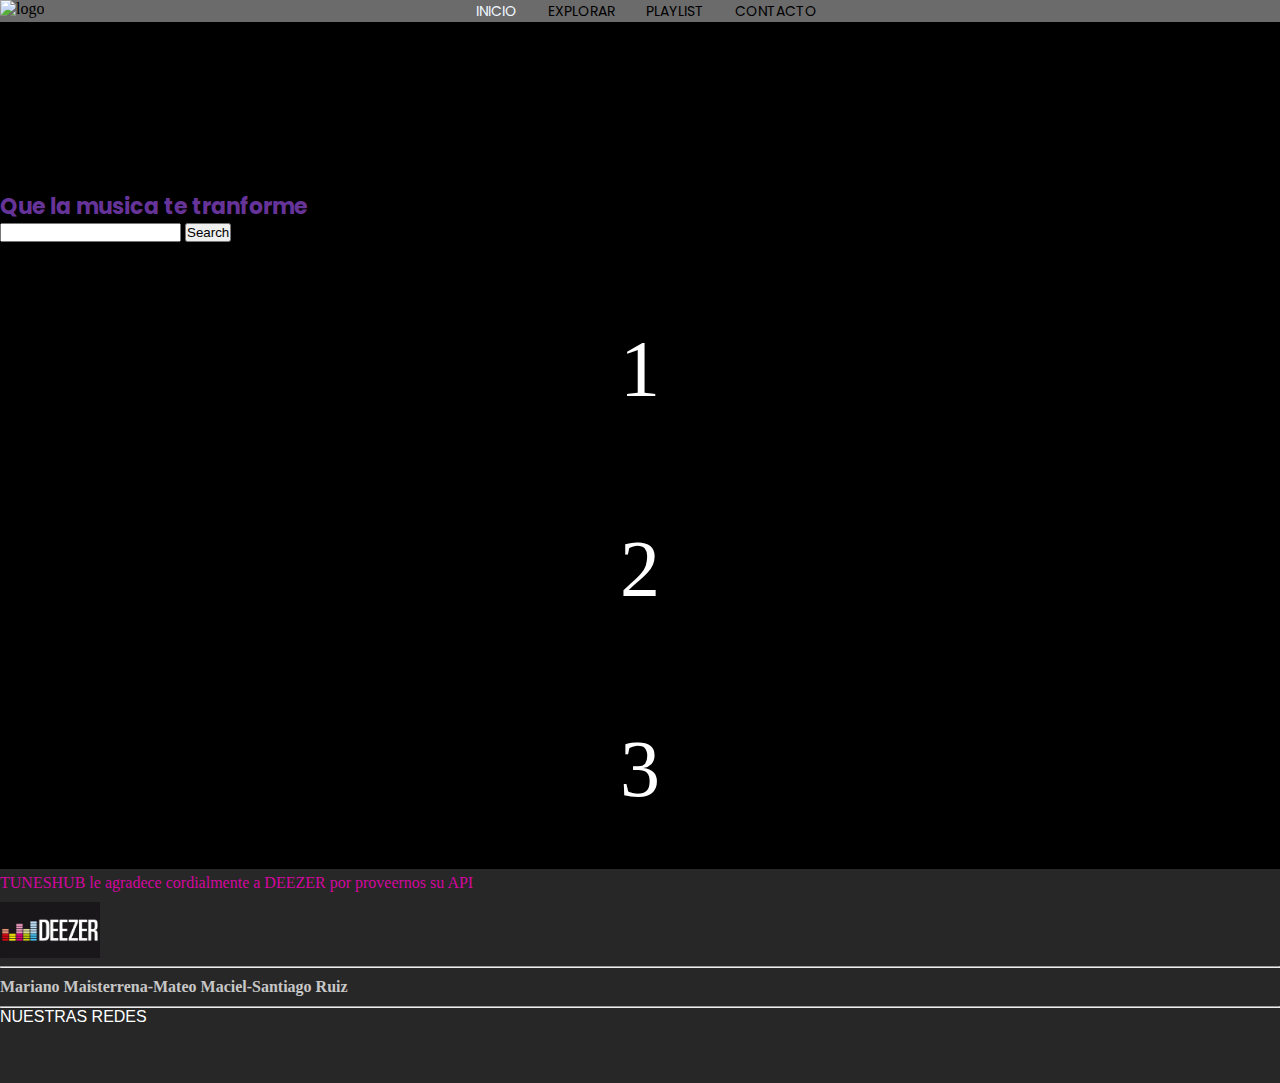
==== INICIO/index.html @ 894bafad "carrousel and stuff" ====
<!DOCTYPE html>

<head>
    <meta charset="UTF-8" />
    <meta name="viewport" content="width=device-width, initial-scale=1.0" />
    <link rel="stylesheet" href="INICIO.css" />
    <link href="https://fonts.googleapis.com/css2?family=Poppins:ital,wght@0,800;1,600&display=swap" rel="stylesheet" />
    <script src="https://kit.fontawesome.com/a0c0bb4f74.js" crossorigin="anonymous"> </script>
    <script src="https://code.jquery.com/jquery-3.5.1.js"> </script>
    <link rel="stylesheet" href="https://unpkg.com/flickity@2/dist/flickity.min.css" />
    <script src="https://unpkg.com/flickity@2/dist/flickity.pkgd.min.js"></script>


    <link href="https://fonts.googleapis.com/css2?family=Poppins:wght@700&display=swap" rel="stylesheet" />
    <title>tuneshub</title>
    <link rel="icon" type="image/png" href="../EXPLORAR/tunestunes.png" />
    <link rel="stylesheet" href="resultado.css">
</head>

<body>
    <nav id="header">
        <div>
            <img id="logo" src="../EXPLORAR/tunestunes.png" alt="logo" />
        </div>

        <ul style="list-style-type: none;">
            <li>
                <a id="opciones" style="color: aliceblue;" href="resultado.html"> INICIO</a>
            </li>
            <li>
                <a id="opciones"  href="../EXPLORAR/EXPLORAR.html">EXPLORAR</a>
            </li>
            <li>
                <a id="opciones" href="">PLAYLIST</a>
            </li>
            <li>
                <a id="opciones" href="../CONTACTO/CONTACTO.html">CONTACTO</a>
            </li>
        </ul>
    </nav>
    <div style="height: 40px;">basio</div>

    <div>

        <div class="video-container">
            <video id="gif" autoplay loop muted>
                <source src="video.mp4" type="video/mp4" />
            </video>
        </div>

        <div class="principal">
            <h1 id="slogan">Que la musica te tranforme</h1>
            <form action="resultado.html" method="GET">
                <input type="text" name="busqueda" id="buscador">
                <input type="submit" value="Search" id="boton-busqueda">
            </form>
        </div>
    </div>

    <!--aca tenemos que poner el carrousell-->

    <h2>disfruta de la musiquita</h2>
    <!-- Flickity HTML init -->
    <div class="gallery js-flickity">
      <div class="gallery-cell"></div>
      <div class="gallery-cell"></div>
      <div class="gallery-cell"></div>
    </div>


    <div id="resultados" style="display: block;"></div>


    <footer class="site-footer">
        <div class="container" style="margin-top: 5px;">
            <p class="text-justify" style="color:rgb(211, 6, 159); margin-bottom: 10px;">TUNESHUB le agradece
                cordialmente a DEEZER por proveernos su API</p>
            <a href="https://www.deezer.com/es/">
                <img src="../deezer.jpg" alt="" style="width:100px">
            </a>

        </div>
        <hr />
        <div class="container" style="padding-top: 10px;">
            <div class="col-md-8 col-sm-6 col-xs-12">
                <p class="copyright-text" style="color:rgb(199, 199, 199); margin-bottom: 10px;"><b>Mariano
                        Maisterrena-Mateo Maciel-Santiago Ruiz</b></p>
            </div>
        </div>
        <hr />

        <div>
            <p
                style="color: white; text-transform: uppercase;font-family: 'Franklin Gothic Medium', 'Arial Narrow', Arial, sans-serif;margin-bottom: 10px;">
                Nuestras redes</p>
            <i class="fab fa-instagram" style="color: rebeccapurple; font-size: 40px; margin-left: 10px;"></i>
            <i class="fab fa-facebook" style="color: rebeccapurple; font-size: 40px;margin-left: 10px;"></i>
            <i class="fab fa-twitter" style="color: rebeccapurple; font-size: 40px;margin-left: 10px;"></i>
            <i class="fab fa-reddit" style="color: rebeccapurple; font-size: 40px;margin-left: 10px;"></i>


        </div>



    </footer>


</body>

</html>
---- INICIO/resultado.css ----
*{margin: 0;
    padding: 0;
    box-sizing: border-box;
    overflow-x: hidden;
    }
    body{background-color: black;}

    #header{
        display: flex;
        justify-content: space-between;
        background-color: rgb(107, 107, 107);
        border-radius: 0%;
        position: fixed;
        z-index: 30;
        width: 100%;
    }

    ul {
            display: flex;
            margin: auto;
            margin-left: 5px;
    }

    #opciones:hover{
        background-color: rebeccapurple;
    }

    #opciones {
        color: hsl(0, 0%, 0%);
        font-size: 13px;
        text-align: center;
        font-family: 'Poppins', sans-serif;
        margin: 0;
        text-decoration: none;
        margin-right: 8px;
    }

    #logo{width: 40px;}
 */


.gallery {
  background: #EEE;
}

.gallery-cell {
  width: 100%;
  height: 200px;
  margin-right: 10px;
  background-image: url("https://concepto.de/wp-content/uploads/2018/09/rock-e1536060138214.jpg");
  counter-increment: gallery-cell;
}

/* cell number */
.gallery-cell:before {
  display: block;
  text-align: center;
  content: counter(gallery-cell);
  line-height: 200px;
  font-size: 80px;
  color: white;
}


/* big buttons, no circle */
.flickity-prev-next-button {
  width: 100px;
  height: 100px;
  background: transparent;
}
/* arrow color */
.flickity-prev-next-button .arrow {
  fill: white;
}
.flickity-prev-next-button.no-svg {
  color: white;
}
.flickity-prev-next-button:hover {
  background: transparent;
}
/* hide disabled button */
.flickity-prev-next-button:disabled {
  display: none;
}

/* position dots in gallery */
.flickity-page-dots {
  bottom: 0px;
}
/* white circles */
.flickity-page-dots .dot {
  width: 12px;
  height: 12px;
  opacity: 1;
  background: transparent;
  border: 2px solid white;
}
/* fill-in selected dot */
.flickity-page-dots .dot.is-selected {
  background: white;
}

    @media (min-width:321px){

        a {
            color: hsl(0, 0%, 0%);
            font-size: 15px;
            text-align: center;
            font-family: 'Poppins', sans-serif;
            margin: 0;
            text-decoration: none;
            padding-right: 11px;
        }

        #opciones {
            color: hsl(0, 0%, 0%);
            font-size: 14px;
            text-align: center;
            font-family: 'Poppins', sans-serif;
            margin: 0;
            text-decoration: none;
            margin-right: 11px;
        }
    }

    @media (min-width:376px){



        a {
            color: hsl(0, 0%, 0%);
            font-size: 15px;
            text-align: center;
            font-family: 'Poppins', sans-serif;
            margin: 0;
            text-decoration: none;
            padding-right: 11px;
        }


    }

    @media (min-width:426px){

        #logo {
            width: 50px;
        }


        a {
            color: hsl(0, 0%, 0%);
            font-size: 20px;
            text-align: center;
            font-family: 'Poppins', sans-serif;
            margin: 0;
            text-decoration: none;
            padding-right: 20px;
        }

        ul {
            display: flex;
            margin: auto;
            margin-left: auto;
        }



    }

    @media (min-width:769px){

        #logo {
            width: 50px;
        }


        a {
            color: hsl(0, 0%, 0%);
            font-size: 20px;
            text-align: center;
            font-family: 'Poppins', sans-serif;
            margin: 0;
            text-decoration: none;
            padding-right: 20px;
        }

        ul {
            display: flex;
            margin: auto;
            margin-left: auto;
        }


    }

    @media (min-width:1025px){}

  /* hasta ak el header*/

   #gif{width: 700px;}

   .video-container {
    position: absolute;
    top: 0;
    left: 0;
    height: 242px;
    width: 320px;
  }

  .principal {
    position: relative;
    z-index: 20;
    margin-top: 150px;
  }


  #slogan {
    font-family: 'Poppins', sans-serif;
    font-size: 22px;
    color: rebeccapurple;
  }

  #resultados{display: none;}



  /* ak empieza el footer*/

   .site-footer{background-color: rgb(39, 39, 39);} */
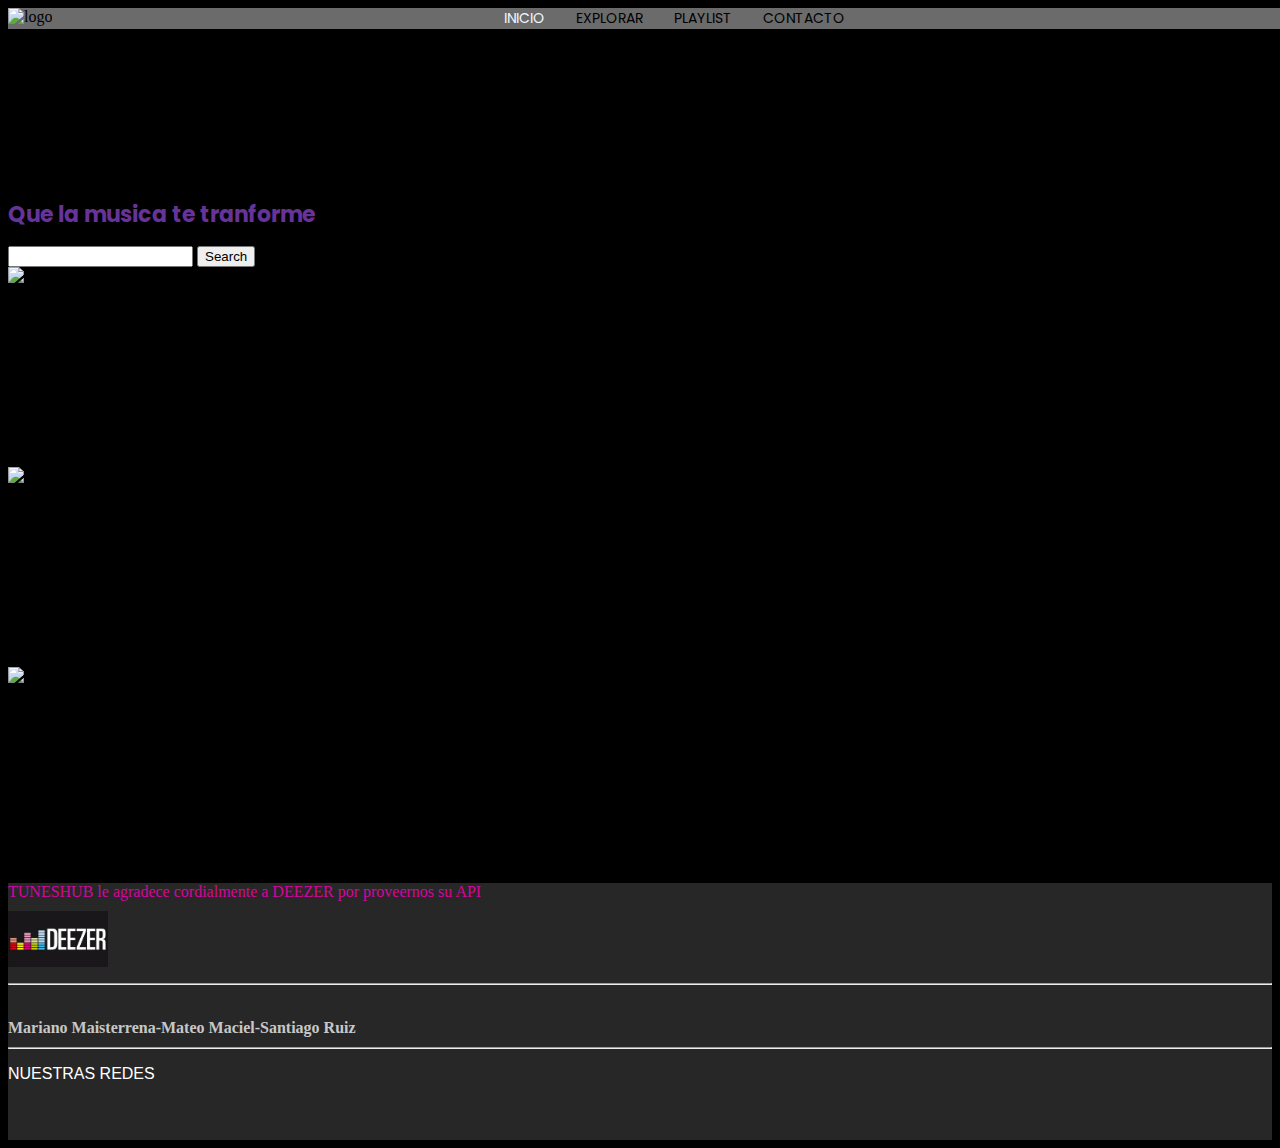
==== commit b5842716: "carrousel mejoras" ====
--- a/INICIO/index.html
+++ b/INICIO/index.html
@@ -59,13 +59,12 @@
 
     <!--aca tenemos que poner el carrousell-->
 
-    <h2>disfruta de la musiquita</h2>
-    <!-- Flickity HTML init -->
-    <div class="gallery js-flickity">
-      <div class="gallery-cell"></div>
-      <div class="gallery-cell"></div>
-      <div class="gallery-cell"></div>
-    </div>
+<div class="gallery js-flickity">
+  <div class="gallery-cell"> <img src="https://www.telesurtv.net/__export/1563050626734/sites/telesur/img/2019/07/13/rockx.jpg_1718483347.jpg" alt="Rock"> </div>
+  <div class="gallery-cell"> <img src="https://www.doctajazz.com/wp-content/uploads/2018/01/aprender-improvisar-jazz-piano-instrumentos.jpg" alt="Jazz"> </div>
+  <div class="gallery-cell"> <img src="https://i2.wp.com/qepd.news/wp-content/uploads/2020/02/ruido-maniana.jpg?w=600&ssl=1" alt="Punk"> </div>
+
+</div>
 
 
     <div id="resultados" style="display: block;"></div>
--- a/INICIO/resultado.css
+++ b/INICIO/resultado.css
@@ -1,4 +1,4 @@
- *{margin: 0;
+  { margin: 0;
     padding: 0;
     box-sizing: border-box;
     overflow-x: hidden;
@@ -39,66 +39,34 @@
  */
 
 
-.gallery {
-  background: #EEE;
+
+ .gallery {
+   background: none;
+ }
+
+ .gallery-cell {
+   width: 100%;
+   height: 200px;
+   margin-right: 10px;
+   background: transparent;
+   counter-increment: gallery-cell;
+ }
+
+ .gallery-cell img {
+
+ display: block;
+     margin: auto;
+
+     height: auto;
+     max-height: 100%;
+
+     width: auto;
+     max-width: 100%;
+
 }
 
-.gallery-cell {
-  width: 100%;
-  height: 200px;
-  margin-right: 10px;
-  background-image: url("https://concepto.de/wp-content/uploads/2018/09/rock-e1536060138214.jpg");
-  counter-increment: gallery-cell;
-}
-
-/* cell number */
-.gallery-cell:before {
-  display: block;
-  text-align: center;
-  content: counter(gallery-cell);
-  line-height: 200px;
-  font-size: 80px;
-  color: white;
-}
-
-
-/* big buttons, no circle */
-.flickity-prev-next-button {
-  width: 100px;
-  height: 100px;
-  background: transparent;
-}
-/* arrow color */
-.flickity-prev-next-button .arrow {
-  fill: white;
-}
-.flickity-prev-next-button.no-svg {
-  color: white;
-}
-.flickity-prev-next-button:hover {
-  background: transparent;
-}
-/* hide disabled button */
-.flickity-prev-next-button:disabled {
-  display: none;
-}
-
-/* position dots in gallery */
-.flickity-page-dots {
-  bottom: 0px;
-}
-/* white circles */
-.flickity-page-dots .dot {
-  width: 12px;
-  height: 12px;
-  opacity: 1;
-  background: transparent;
-  border: 2px solid white;
-}
-/* fill-in selected dot */
-.flickity-page-dots .dot.is-selected {
-  background: white;
-}
+
+
 
     @media (min-width:321px){
 
@@ -193,7 +161,36 @@
 
     }
 
-    @media (min-width:1025px){}
+    @media (min-width:1025px) {
+      #logo {
+          width: 50px;
+      }
+
+
+      a {
+          color: hsl(0, 0%, 0%);
+          font-size: 20px;
+          text-align: center;
+          font-family: 'Poppins', sans-serif;
+          margin: 0;
+          text-decoration: none;
+          padding-right: 20px;
+      }
+
+      ul {
+          display: flex;
+          margin: auto;
+          margin-left: auto;
+      }
+
+        #gif {
+
+            width: 100vh;
+              height: 100%;
+
+              }
+
+          }
 
   /* hasta ak el header*/
 
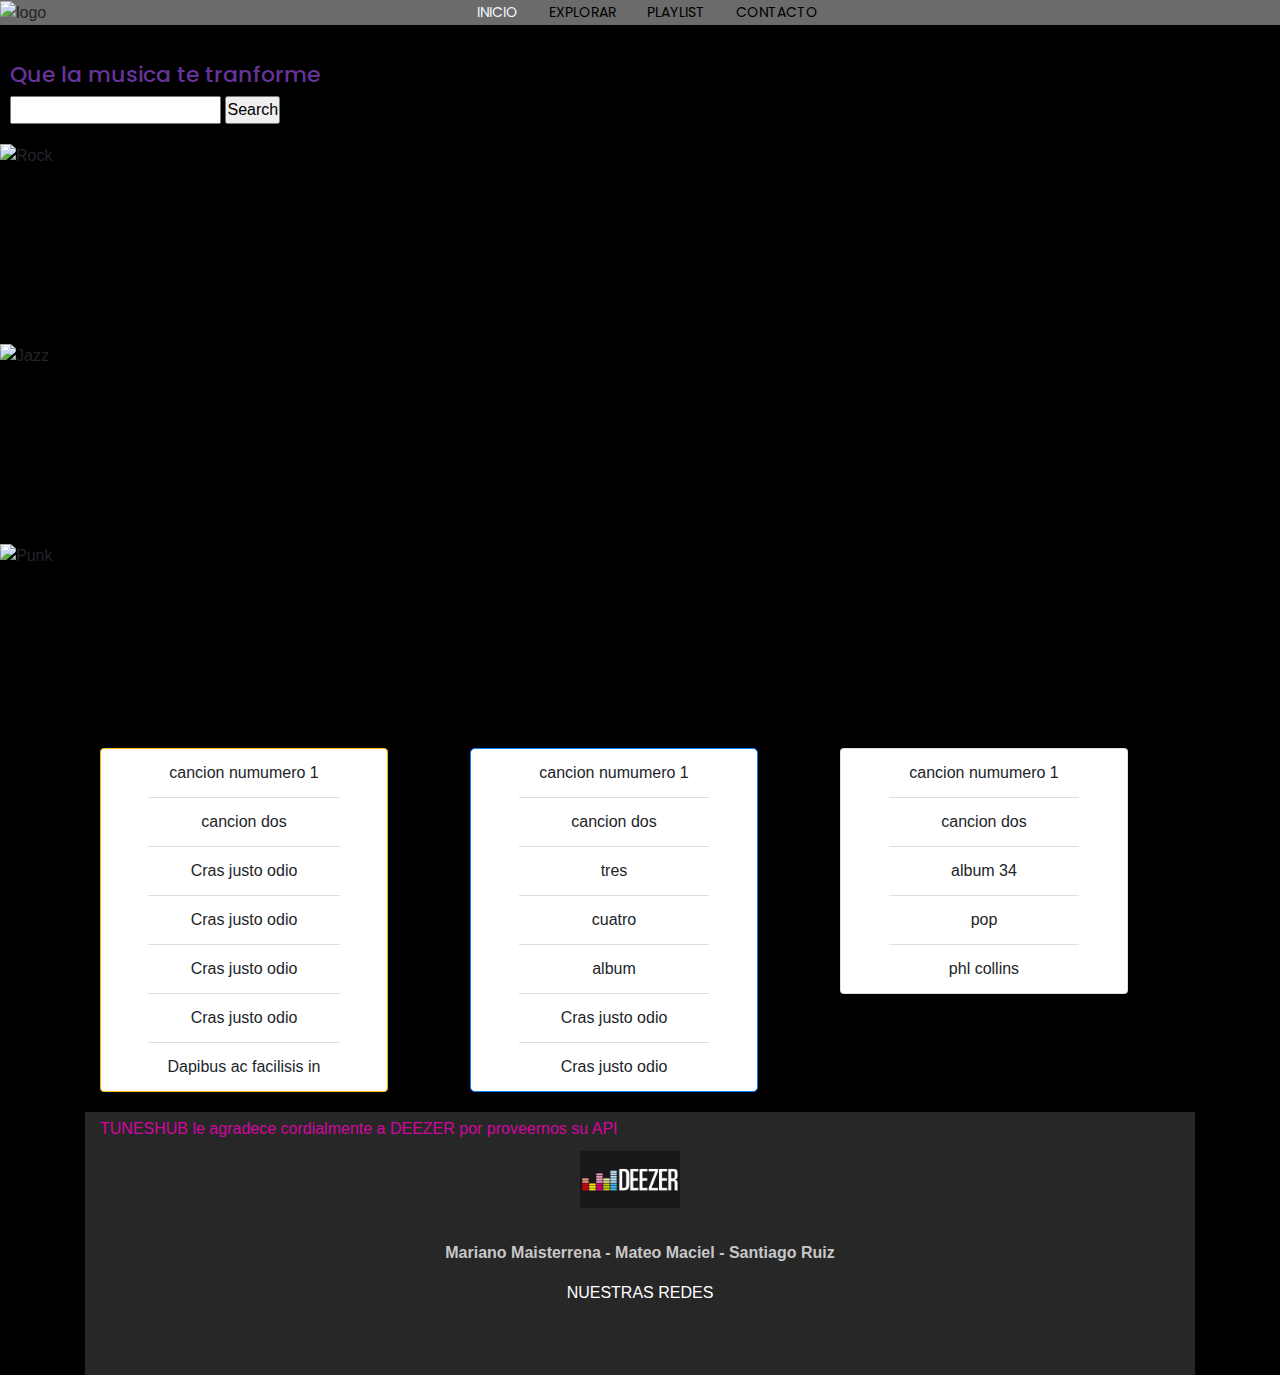
==== commit cc8e67c2: "mejoras mateo" ====
--- a/INICIO/index.html
+++ b/INICIO/index.html
@@ -9,8 +9,12 @@
     <script src="https://code.jquery.com/jquery-3.5.1.js"> </script>
     <link rel="stylesheet" href="https://unpkg.com/flickity@2/dist/flickity.min.css" />
     <script src="https://unpkg.com/flickity@2/dist/flickity.pkgd.min.js"></script>
-
-
+    <!-- Modificado Santi 2020/06/19 18hs-->
+    <link rel="stylesheet" href="https://maxcdn.bootstrapcdn.com/bootstrap/4.5.0/css/bootstrap.min.css">
+    <script src="https://ajax.googleapis.com/ajax/libs/jquery/3.5.1/jquery.min.js"></script>
+    <script src="https://cdnjs.cloudflare.com/ajax/libs/popper.js/1.16.0/umd/popper.min.js"></script>
+    <script src="https://maxcdn.bootstrapcdn.com/bootstrap/4.5.0/js/bootstrap.min.js"></script>
+    <!-- Fin Modificado Santi 2020/06/19 18hs-->
     <link href="https://fonts.googleapis.com/css2?family=Poppins:wght@700&display=swap" rel="stylesheet" />
     <title>tuneshub</title>
     <link rel="icon" type="image/png" href="../EXPLORAR/tunestunes.png" />
@@ -38,6 +42,7 @@
             </li>
         </ul>
     </nav>
+
     <div style="height: 40px;">basio</div>
 
     <div>
@@ -57,16 +62,59 @@
         </div>
     </div>
 
+
     <!--aca tenemos que poner el carrousell-->
 
+<!-- FIN MODIF SANTI-->
 <div class="gallery js-flickity">
   <div class="gallery-cell"> <img src="https://www.telesurtv.net/__export/1563050626734/sites/telesur/img/2019/07/13/rockx.jpg_1718483347.jpg" alt="Rock"> </div>
   <div class="gallery-cell"> <img src="https://www.doctajazz.com/wp-content/uploads/2018/01/aprender-improvisar-jazz-piano-instrumentos.jpg" alt="Jazz"> </div>
   <div class="gallery-cell"> <img src="https://i2.wp.com/qepd.news/wp-content/uploads/2020/02/ruido-maniana.jpg?w=600&ssl=1" alt="Punk"> </div>
 
 </div>
-
-
+<div class="container text-center">
+  <!-- Modificado Santi 2020/06/19 18hs-->
+  <div class="container mt-4 text-center">
+    <div class="row">
+        <div class="col-md-4">
+            <div class="card border border-warning" id="lista1" style="width: 18rem;">
+            <ul class="list-group list-group-flush">
+              <li class="list-group-item">cancion numumero 1</li>
+              <li class="list-group-item">cancion dos </li>
+              <li class="list-group-item">Cras justo odio</li>
+              <li class="list-group-item">Cras justo odio</li>
+              <li class="list-group-item">Cras justo odio</li>
+              <li class="list-group-item">Cras justo odio</li>
+              <li class="list-group-item">Dapibus ac facilisis in</li>
+            </ul>
+            </div>
+        </div>
+        <div class="col-md-4">
+            <div class="card border border-primary rounded-lg" id="lista2" style="width: 18rem;">
+            <ul class="list-group list-group-flush">
+              <li class="list-group-item">cancion numumero 1</li>
+              <li class="list-group-item">cancion dos</li>
+              <li class="list-group-item">tres</li>
+              <li class="list-group-item">cuatro</li>
+              <li class="list-group-item">album</li>
+              <li class="list-group-item">Cras justo odio</li>
+              <li class="list-group-item">Cras justo odio</li>
+            </ul>
+            </div>
+        </div>
+        <div class="col-md-4">
+            <div class="card" style="width: 18rem;">
+            <ul class="list-group list-group-flush">
+              <li class="list-group-item">cancion numumero 1</li>
+              <li class="list-group-item">cancion dos </li>
+              <li class="list-group-item">album 34</li>
+              <li class="list-group-item">pop</li>
+              <li class="list-group-item">phl collins</li>
+            </ul>
+            </div>
+        </div>
+    </div>
+  </div>
     <div id="resultados" style="display: block;"></div>
 
 
@@ -79,15 +127,23 @@
             </a>
 
         </div>
-        <hr />
-        <div class="container" style="padding-top: 10px;">
+        <hr>
+        <!--
+        <div class="container text-center mt-2 style="padding-top: 10px;">
             <div class="col-md-8 col-sm-6 col-xs-12">
                 <p class="copyright-text" style="color:rgb(199, 199, 199); margin-bottom: 10px;"><b>Mariano
                         Maisterrena-Mateo Maciel-Santiago Ruiz</b></p>
             </div>
         </div>
-        <hr />
+        -->
 
+        <div class="container text-center mt-2 ">
+
+            <p class="copyright-text" style="color:rgb(199, 199, 199);">
+                <b>Mariano Maisterrena - Mateo Maciel - Santiago Ruiz</b></p>
+
+        </div>
+        </hr>
         <div>
             <p
                 style="color: white; text-transform: uppercase;font-family: 'Franklin Gothic Medium', 'Arial Narrow', Arial, sans-serif;margin-bottom: 10px;">
--- a/INICIO/resultado.css
+++ b/INICIO/resultado.css
@@ -1,4 +1,4 @@
-  { margin: 0;
+ * { margin: 0;
     padding: 0;
     box-sizing: border-box;
     overflow-x: hidden;
@@ -36,7 +36,7 @@
     }
 
     #logo{width: 40px;}
- */
+
 
 
 
@@ -62,8 +62,50 @@
 
      width: auto;
      max-width: 100%;
-
-}
+     margin-top: 20px;
+
+}
+
+#track{height: 92px;}
+
+#resultados {
+    margin-top: 20px;
+    display: none;
+}
+
+#track {
+    height: 92px;
+    width: -webkit-fill-available;
+}
+
+.video-container {
+    position: absolute;
+    top: 0;
+    left: 0;
+    height: 242px;
+    width: max-content
+}
+
+#gif{width: 700px;}
+
+
+
+.principal {
+  position: relative;
+  z-index: 20;
+  margin-top: 150px;
+}
+
+
+#slogan {
+  font-family: 'Poppins', sans-serif;
+  font-size: 22px;
+  color: rebeccapurple;
+}
+
+#resultados{display: none;}
+
+
 
 
 
@@ -89,6 +131,7 @@
             text-decoration: none;
             margin-right: 11px;
         }
+
     }
 
     @media (min-width:376px){
@@ -156,6 +199,22 @@
             display: flex;
             margin: auto;
             margin-left: auto;
+        }
+
+        .video-container {
+            position: absolute;
+            top: 0;
+            left: 0;
+            height: 313px;
+            width: 807px;
+            display: none;
+        }
+
+        .principal {
+            position: relative;
+            z-index: 20;
+            margin-top: 22px;
+            margin-left: 10px;
         }
 
 
@@ -189,38 +248,12 @@
               height: 100%;
 
               }
-
           }
 
   /* hasta ak el header*/
 
-   #gif{width: 700px;}
-
-   .video-container {
-    position: absolute;
-    top: 0;
-    left: 0;
-    height: 242px;
-    width: 320px;
-  }
-
-  .principal {
-    position: relative;
-    z-index: 20;
-    margin-top: 150px;
-  }
-
-
-  #slogan {
-    font-family: 'Poppins', sans-serif;
-    font-size: 22px;
-    color: rebeccapurple;
-  }
-
-  #resultados{display: none;}
-
 
 
   /* ak empieza el footer*/
 
-   .site-footer{background-color: rgb(39, 39, 39);} */
+  .site-footer{background-color: rgb(39, 39, 39);} */
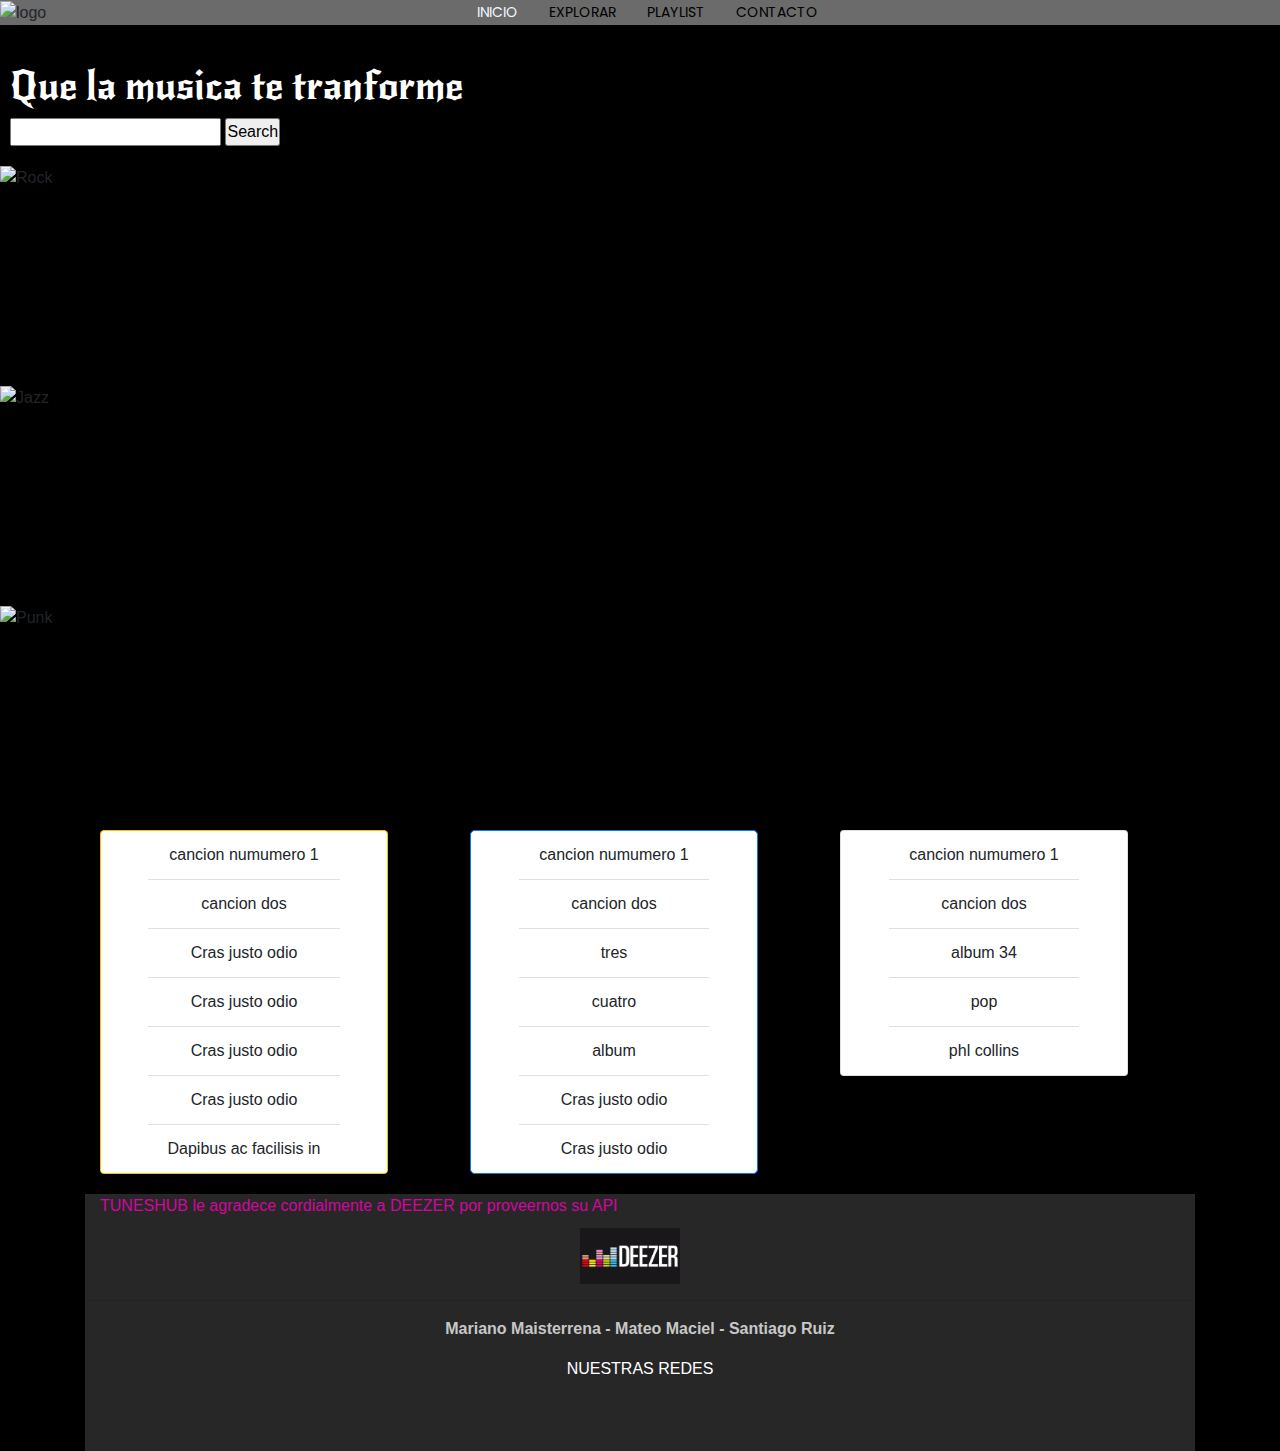
==== commit 4913fe7f: "fix 1/2" ====
--- a/INICIO/index.html
+++ b/INICIO/index.html
@@ -10,6 +10,7 @@
     <link rel="stylesheet" href="https://unpkg.com/flickity@2/dist/flickity.min.css" />
     <script src="https://unpkg.com/flickity@2/dist/flickity.pkgd.min.js"></script>
     <!-- Modificado Santi 2020/06/19 18hs-->
+      <link href="https://fonts.googleapis.com/css2?family=New+Rocker&display=swap" rel="stylesheet">
     <link rel="stylesheet" href="https://maxcdn.bootstrapcdn.com/bootstrap/4.5.0/css/bootstrap.min.css">
     <script src="https://ajax.googleapis.com/ajax/libs/jquery/3.5.1/jquery.min.js"></script>
     <script src="https://cdnjs.cloudflare.com/ajax/libs/popper.js/1.16.0/umd/popper.min.js"></script>
@@ -47,10 +48,10 @@
 
     <div>
 
-        <div class="video-container">
-            <video id="gif" autoplay loop muted>
-                <source src="video.mp4" type="video/mp4" />
-            </video>
+        <div class="image-container">
+
+            <img src="https://concepto.de/wp-content/uploads/2018/09/rock-e1536060138214.jpg" alt="rockimage">
+
         </div>
 
         <div class="principal">
--- a/INICIO/resultado.css
+++ b/INICIO/resultado.css
@@ -1,8 +1,9 @@
  * { margin: 0;
     padding: 0;
     box-sizing: border-box;
-    overflow-x: hidden;
-    }
+    /* overflow-x: hidden; */
+    }
+
     body{background-color: black;}
 
     #header{
@@ -78,12 +79,29 @@
     width: -webkit-fill-available;
 }
 
-.video-container {
+.image-container {
     position: absolute;
     top: 0;
     left: 0;
-    height: 242px;
-    width: max-content
+    width: 100%;
+    height: 400px;
+    background-repeat: no-repeat;
+    background-size: contain;
+    -webkit-filter: blur(5px);
+    filter: blur(5px);
+}
+
+
+.image-container img {
+    position: absolute;
+    top: 0;
+    left: 0;
+    width: 100%;
+    height: 400px;
+    background-repeat: no-repeat;
+    background-size: contain;
+    -webkit-filter: blur(5px);
+    filter: blur(5px);
 }
 
 #gif{width: 700px;}
@@ -98,17 +116,12 @@
 
 
 #slogan {
-  font-family: 'Poppins', sans-serif;
-  font-size: 22px;
-  color: rebeccapurple;
+  color: white;
+font-family: 'New Rocker', cursive;
+size: 34px;
 }
 
 #resultados{display: none;}
-
-
-
-
-
 
     @media (min-width:321px){
 
@@ -201,14 +214,7 @@
             margin-left: auto;
         }
 
-        .video-container {
-            position: absolute;
-            top: 0;
-            left: 0;
-            height: 313px;
-            width: 807px;
-            display: none;
-        }
+
 
         .principal {
             position: relative;
@@ -242,12 +248,7 @@
           margin-left: auto;
       }
 
-        #gif {
-
-            width: 100vh;
-              height: 100%;
-
-              }
+
           }
 
   /* hasta ak el header*/
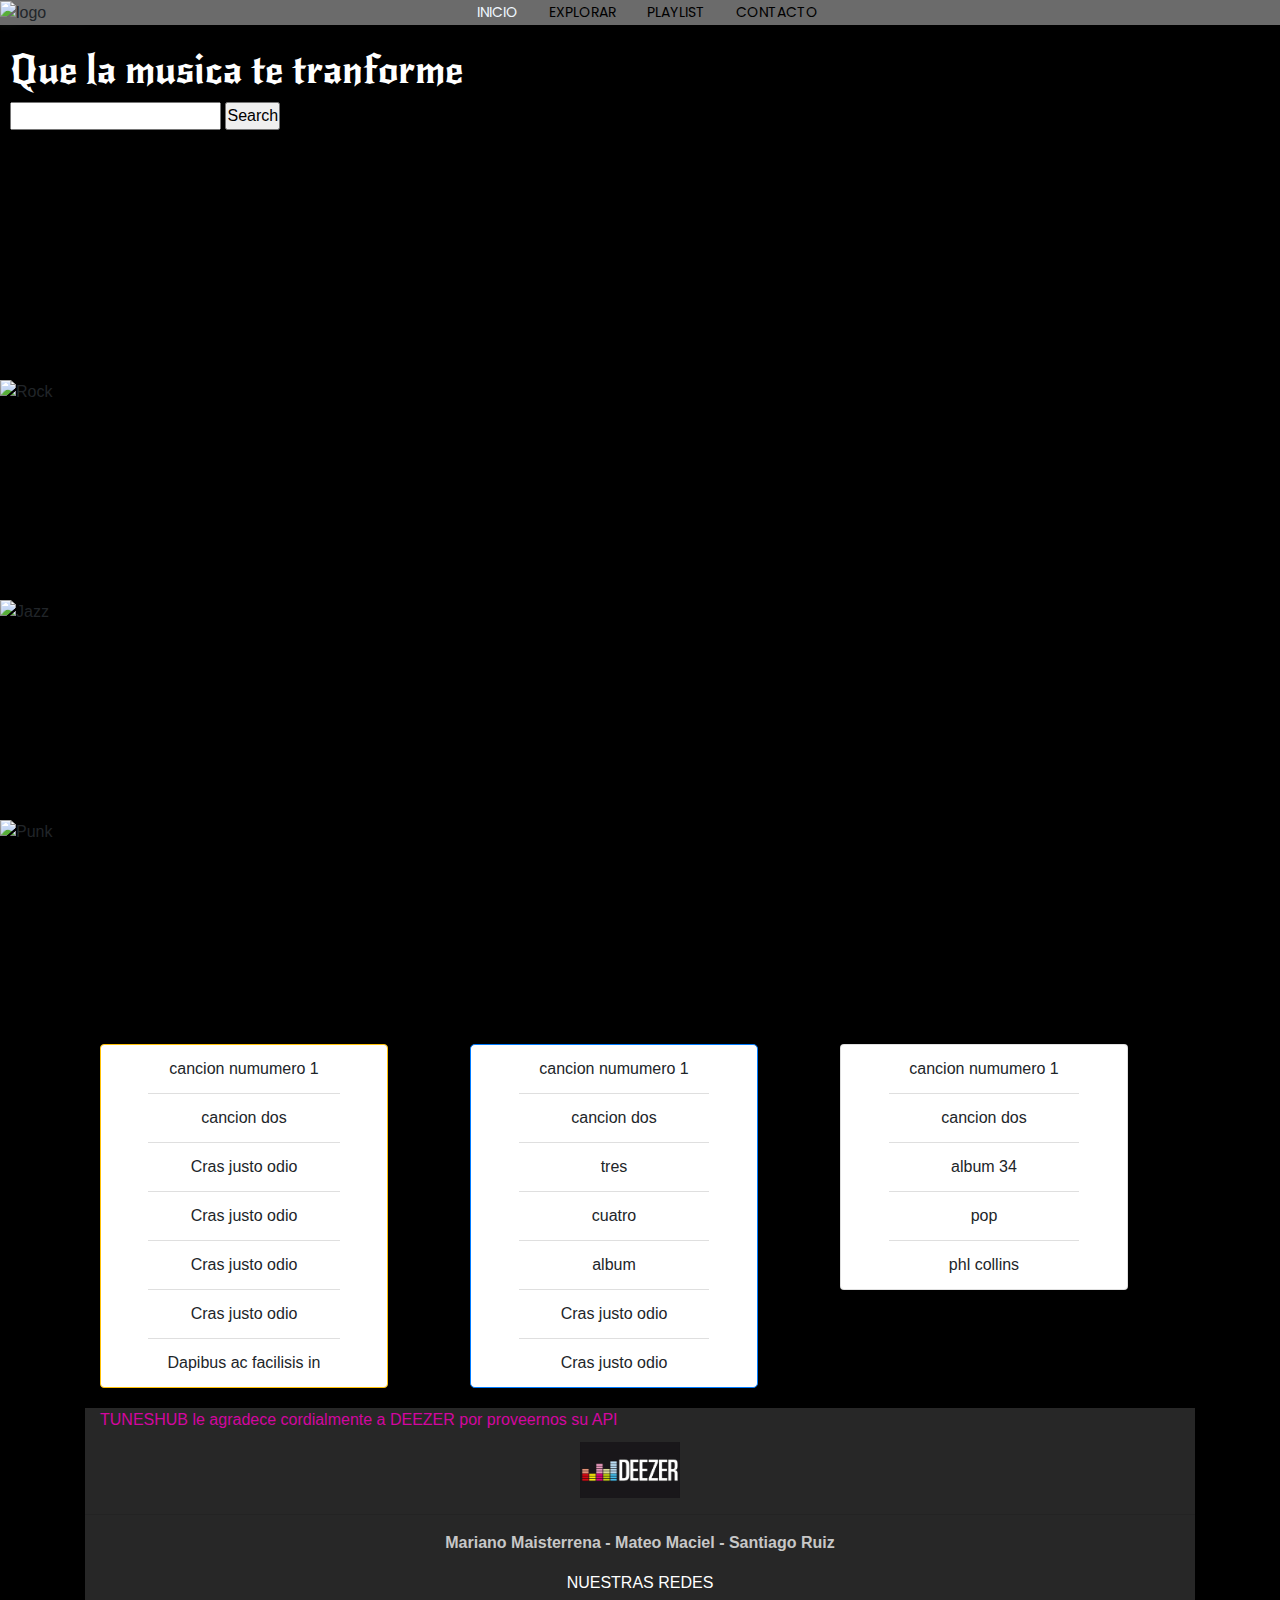
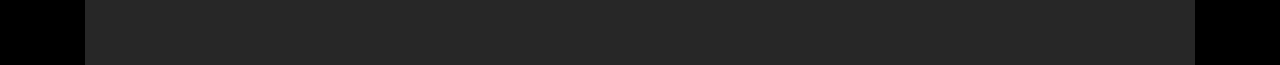
==== commit 945b4b2f: "fixes 2/2" ====
--- a/INICIO/index.html
+++ b/INICIO/index.html
@@ -44,7 +44,7 @@
         </ul>
     </nav>
 
-    <div style="height: 40px;">basio</div>
+    < div style="height: 40px;">basio</div>
 
     <div>
 
@@ -61,18 +61,23 @@
                 <input type="submit" value="Search" id="boton-busqueda">
             </form>
         </div>
+
     </div>
+<div class="carritop">
 
+    <div class="gallery js-flickity">
+      <div class="gallery-cell"> <img src="https://www.telesurtv.net/__export/1563050626734/sites/telesur/img/2019/07/13/rockx.jpg_1718483347.jpg" alt="Rock"> </div>
+      <div class="gallery-cell"> <img src="https://www.doctajazz.com/wp-content/uploads/2018/01/aprender-improvisar-jazz-piano-instrumentos.jpg" alt="Jazz"> </div>
+      <div class="gallery-cell"> <img src="https://i2.wp.com/qepd.news/wp-content/uploads/2020/02/ruido-maniana.jpg?w=600&ssl=1" alt="Punk"> </div>
+
+    </div>
+  </div>
 
     <!--aca tenemos que poner el carrousell-->
 
 <!-- FIN MODIF SANTI-->
-<div class="gallery js-flickity">
-  <div class="gallery-cell"> <img src="https://www.telesurtv.net/__export/1563050626734/sites/telesur/img/2019/07/13/rockx.jpg_1718483347.jpg" alt="Rock"> </div>
-  <div class="gallery-cell"> <img src="https://www.doctajazz.com/wp-content/uploads/2018/01/aprender-improvisar-jazz-piano-instrumentos.jpg" alt="Jazz"> </div>
-  <div class="gallery-cell"> <img src="https://i2.wp.com/qepd.news/wp-content/uploads/2020/02/ruido-maniana.jpg?w=600&ssl=1" alt="Punk"> </div>
 
-</div>
+
 <div class="container text-center">
   <!-- Modificado Santi 2020/06/19 18hs-->
   <div class="container mt-4 text-center">
--- a/INICIO/resultado.css
+++ b/INICIO/resultado.css
@@ -114,6 +114,16 @@
   margin-top: 150px;
 }
 
+.carritop {
+
+  -webkit-tap-highlight-color: transparent;
+      -webkit-user-select: none;
+
+      user-select: none;
+      margin-top: 250px;
+}
+
+
 
 #slogan {
   color: white;
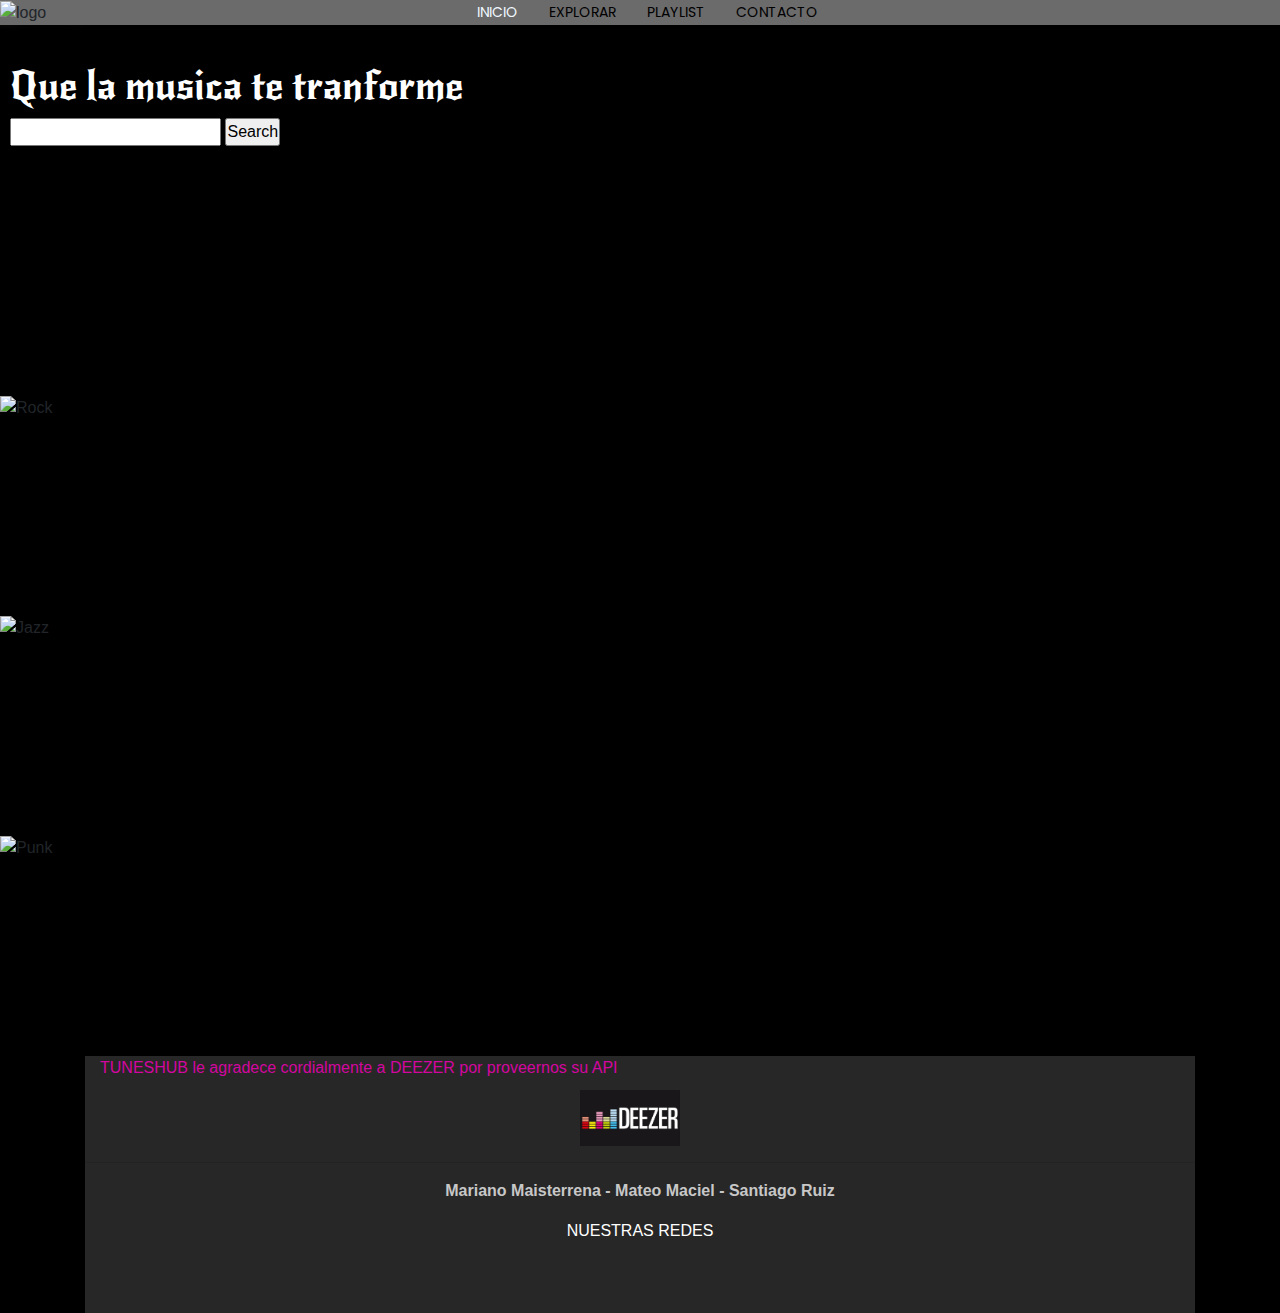
==== commit 1a85693e: "falta terminar la playlist y el spinner" ====
--- a/INICIO/index.html
+++ b/INICIO/index.html
@@ -9,13 +9,13 @@
     <script src="https://code.jquery.com/jquery-3.5.1.js"> </script>
     <link rel="stylesheet" href="https://unpkg.com/flickity@2/dist/flickity.min.css" />
     <script src="https://unpkg.com/flickity@2/dist/flickity.pkgd.min.js"></script>
-    <!-- Modificado Santi 2020/06/19 18hs-->
+
       <link href="https://fonts.googleapis.com/css2?family=New+Rocker&display=swap" rel="stylesheet">
     <link rel="stylesheet" href="https://maxcdn.bootstrapcdn.com/bootstrap/4.5.0/css/bootstrap.min.css">
     <script src="https://ajax.googleapis.com/ajax/libs/jquery/3.5.1/jquery.min.js"></script>
     <script src="https://cdnjs.cloudflare.com/ajax/libs/popper.js/1.16.0/umd/popper.min.js"></script>
     <script src="https://maxcdn.bootstrapcdn.com/bootstrap/4.5.0/js/bootstrap.min.js"></script>
-    <!-- Fin Modificado Santi 2020/06/19 18hs-->
+  
     <link href="https://fonts.googleapis.com/css2?family=Poppins:wght@700&display=swap" rel="stylesheet" />
     <title>tuneshub</title>
     <link rel="icon" type="image/png" href="../EXPLORAR/tunestunes.png" />
@@ -30,13 +30,13 @@
 
         <ul style="list-style-type: none;">
             <li>
-                <a id="opciones" style="color: aliceblue;" href="resultado.html"> INICIO</a>
+                <a id="opciones" style="color: aliceblue;" href="index.html"> INICIO</a>
             </li>
             <li>
                 <a id="opciones"  href="../EXPLORAR/EXPLORAR.html">EXPLORAR</a>
             </li>
             <li>
-                <a id="opciones" href="">PLAYLIST</a>
+                <a id="opciones" href="../PLAYLIST/PLAYLIST.html">PLAYLIST</a>
             </li>
             <li>
                 <a id="opciones" href="../CONTACTO/CONTACTO.html">CONTACTO</a>
@@ -44,7 +44,7 @@
         </ul>
     </nav>
 
-    < div style="height: 40px;">basio</div>
+    <div style="height: 40px;">basio</div>
 
     <div>
 
@@ -73,54 +73,12 @@
     </div>
   </div>
 
-    <!--aca tenemos que poner el carrousell-->
 
-<!-- FIN MODIF SANTI-->
 
 
 <div class="container text-center">
-  <!-- Modificado Santi 2020/06/19 18hs-->
-  <div class="container mt-4 text-center">
-    <div class="row">
-        <div class="col-md-4">
-            <div class="card border border-warning" id="lista1" style="width: 18rem;">
-            <ul class="list-group list-group-flush">
-              <li class="list-group-item">cancion numumero 1</li>
-              <li class="list-group-item">cancion dos </li>
-              <li class="list-group-item">Cras justo odio</li>
-              <li class="list-group-item">Cras justo odio</li>
-              <li class="list-group-item">Cras justo odio</li>
-              <li class="list-group-item">Cras justo odio</li>
-              <li class="list-group-item">Dapibus ac facilisis in</li>
-            </ul>
-            </div>
-        </div>
-        <div class="col-md-4">
-            <div class="card border border-primary rounded-lg" id="lista2" style="width: 18rem;">
-            <ul class="list-group list-group-flush">
-              <li class="list-group-item">cancion numumero 1</li>
-              <li class="list-group-item">cancion dos</li>
-              <li class="list-group-item">tres</li>
-              <li class="list-group-item">cuatro</li>
-              <li class="list-group-item">album</li>
-              <li class="list-group-item">Cras justo odio</li>
-              <li class="list-group-item">Cras justo odio</li>
-            </ul>
-            </div>
-        </div>
-        <div class="col-md-4">
-            <div class="card" style="width: 18rem;">
-            <ul class="list-group list-group-flush">
-              <li class="list-group-item">cancion numumero 1</li>
-              <li class="list-group-item">cancion dos </li>
-              <li class="list-group-item">album 34</li>
-              <li class="list-group-item">pop</li>
-              <li class="list-group-item">phl collins</li>
-            </ul>
-            </div>
-        </div>
-    </div>
-  </div>
+
+
     <div id="resultados" style="display: block;"></div>
 
 
@@ -134,14 +92,7 @@
 
         </div>
         <hr>
-        <!--
-        <div class="container text-center mt-2 style="padding-top: 10px;">
-            <div class="col-md-8 col-sm-6 col-xs-12">
-                <p class="copyright-text" style="color:rgb(199, 199, 199); margin-bottom: 10px;"><b>Mariano
-                        Maisterrena-Mateo Maciel-Santiago Ruiz</b></p>
-            </div>
-        </div>
-        -->
+
 
         <div class="container text-center mt-2 ">
 
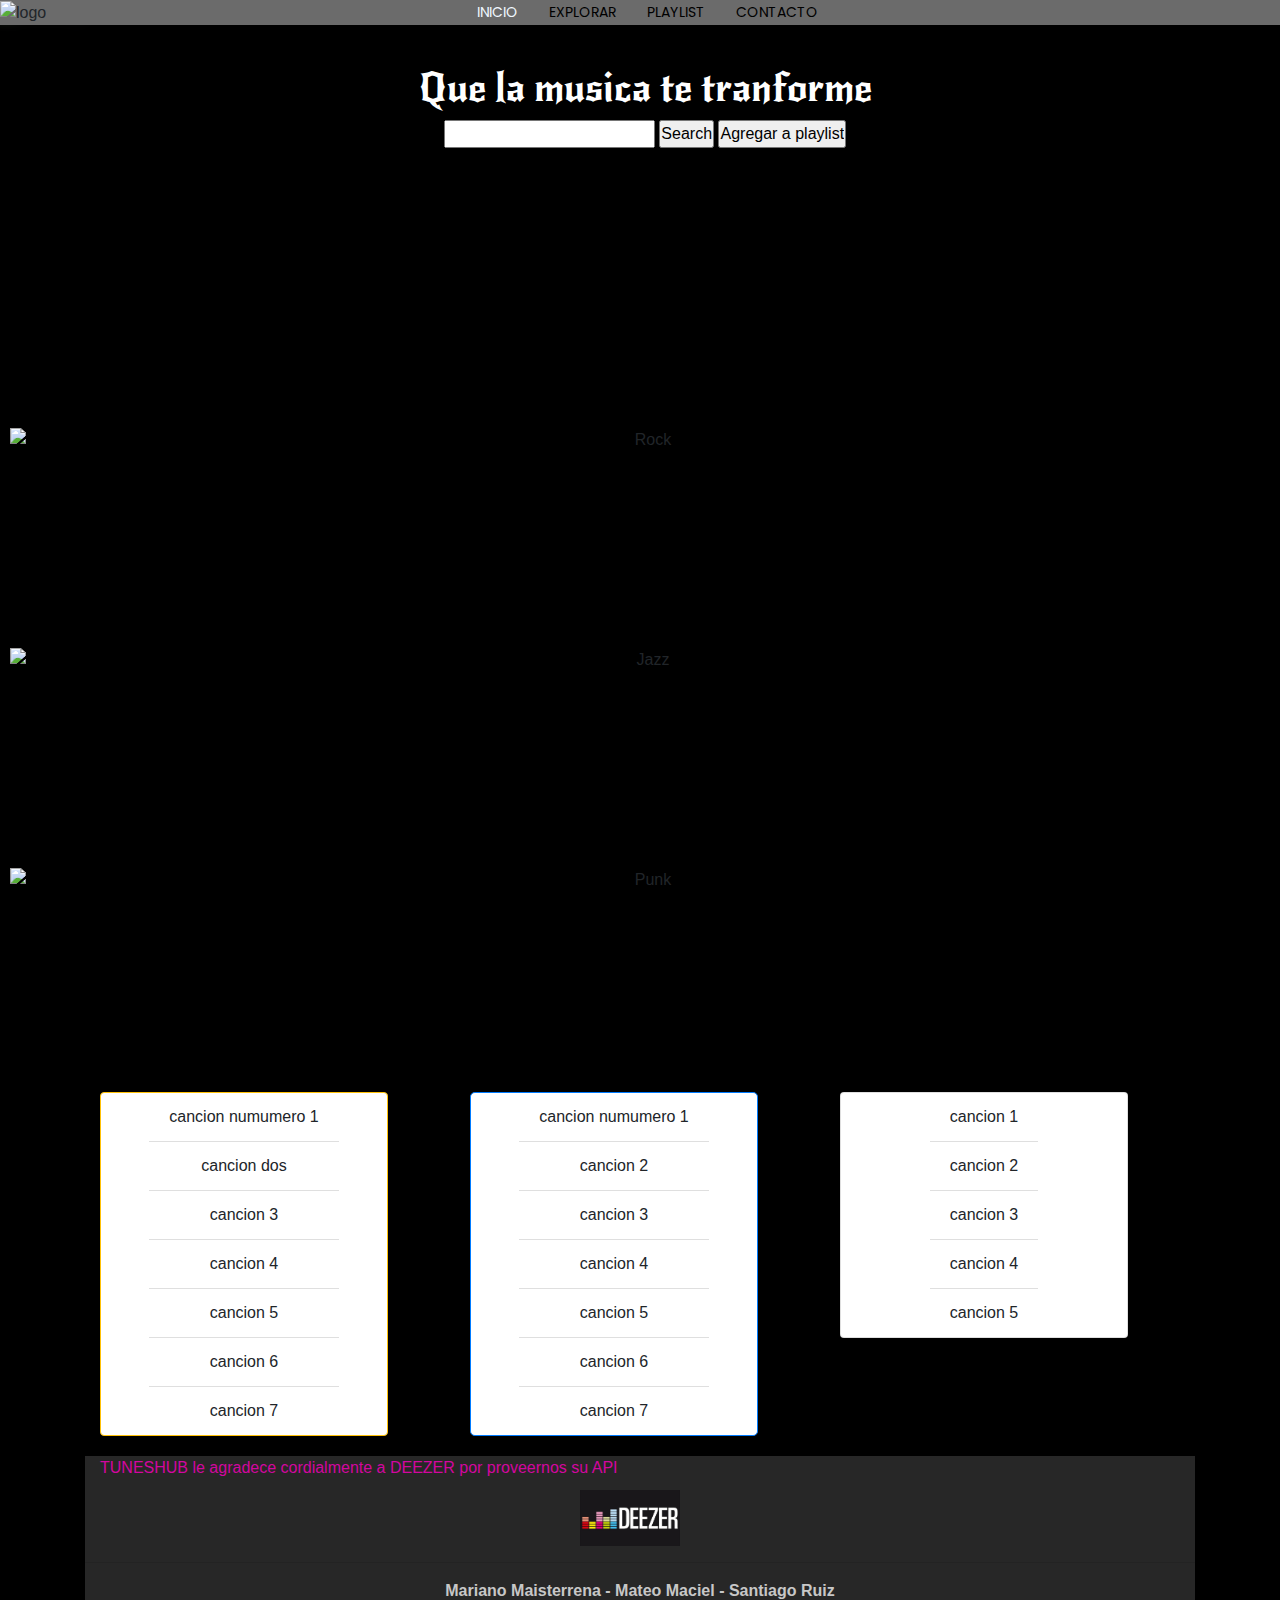
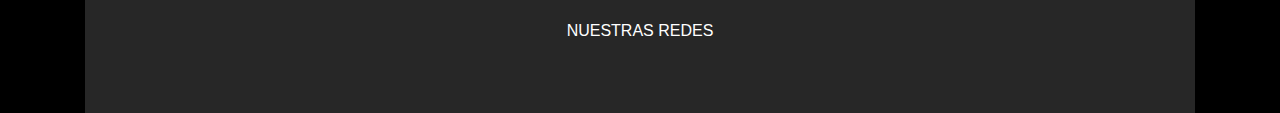
==== commit ea6d9199: "fixes" ====
--- a/INICIO/index.html
+++ b/INICIO/index.html
@@ -9,13 +9,13 @@
     <script src="https://code.jquery.com/jquery-3.5.1.js"> </script>
     <link rel="stylesheet" href="https://unpkg.com/flickity@2/dist/flickity.min.css" />
     <script src="https://unpkg.com/flickity@2/dist/flickity.pkgd.min.js"></script>
-
+    <!-- Modificado Santi 2020/06/19 18hs-->
       <link href="https://fonts.googleapis.com/css2?family=New+Rocker&display=swap" rel="stylesheet">
     <link rel="stylesheet" href="https://maxcdn.bootstrapcdn.com/bootstrap/4.5.0/css/bootstrap.min.css">
     <script src="https://ajax.googleapis.com/ajax/libs/jquery/3.5.1/jquery.min.js"></script>
     <script src="https://cdnjs.cloudflare.com/ajax/libs/popper.js/1.16.0/umd/popper.min.js"></script>
     <script src="https://maxcdn.bootstrapcdn.com/bootstrap/4.5.0/js/bootstrap.min.js"></script>
-  
+    <!-- Fin Modificado Santi 2020/06/19 18hs-->
     <link href="https://fonts.googleapis.com/css2?family=Poppins:wght@700&display=swap" rel="stylesheet" />
     <title>tuneshub</title>
     <link rel="icon" type="image/png" href="../EXPLORAR/tunestunes.png" />
@@ -30,13 +30,13 @@
 
         <ul style="list-style-type: none;">
             <li>
-                <a id="opciones" style="color: aliceblue;" href="index.html"> INICIO</a>
+                <a id="opciones" style="color: aliceblue;" href="resultado.html"> INICIO</a>
             </li>
             <li>
                 <a id="opciones"  href="../EXPLORAR/EXPLORAR.html">EXPLORAR</a>
             </li>
             <li>
-                <a id="opciones" href="../PLAYLIST/PLAYLIST.html">PLAYLIST</a>
+                <a id="opciones" href="">PLAYLIST</a>
             </li>
             <li>
                 <a id="opciones" href="../CONTACTO/CONTACTO.html">CONTACTO</a>
@@ -44,7 +44,7 @@
         </ul>
     </nav>
 
-    <div style="height: 40px;">basio</div>
+    < div style="height: 40px;">basio</div>
 
     <div>
 
@@ -55,15 +55,26 @@
         </div>
 
         <div class="principal">
+          <div class="slogann">
             <h1 id="slogan">Que la musica te tranforme</h1>
-            <form action="resultado.html" method="GET">
+
+          </div>
+
+
+            <form action="resultado.html" method="GET" style="text-align: center;">
                 <input type="text" name="busqueda" id="buscador">
                 <input type="submit" value="Search" id="boton-busqueda">
+
+                <input type="submit" value="Agregar a playlist" id="agregar-a-playlist>
             </form>
         </div>
 
     </div>
-<div class="carritop">
+
+
+
+<div class="carrotop">
+<div class="carrolin">
 
     <div class="gallery js-flickity">
       <div class="gallery-cell"> <img src="https://www.telesurtv.net/__export/1563050626734/sites/telesur/img/2019/07/13/rockx.jpg_1718483347.jpg" alt="Rock"> </div>
@@ -75,10 +86,57 @@
 
 
 
+</div>
+</div>
+
+    <!--aca tenemos que poner el carrousell-->
+
+<!-- FIN MODIF SANTI-->
+
 
 <div class="container text-center">
-
-
+  <!-- Modificado Santi 2020/06/19 18hs-->
+  <div class="container mt-4 text-center">
+    <div class="row">
+        <div class="col-md-4">
+            <div class="card border border-warning" id="lista1" style="width: 18rem;">
+            <ul class="list-group list-group-flush">
+              <li class="list-group-item">cancion numumero 1</li>
+              <li class="list-group-item">cancion dos </li>
+              <li class="list-group-item">cancion 3</li>
+              <li class="list-group-item">cancion 4</li>
+              <li class="list-group-item">cancion 5</li>
+              <li class="list-group-item">cancion 6</li>
+              <li class="list-group-item">cancion 7</li>
+            </ul>
+            </div>
+        </div>
+        <div class="col-md-4">
+            <div class="card border border-primary rounded-lg" id="lista2" style="width: 18rem;">
+            <ul class="list-group list-group-flush">
+              <li class="list-group-item">cancion numumero 1</li>
+              <li class="list-group-item">cancion 2</li>
+              <li class="list-group-item">cancion 3</li>
+              <li class="list-group-item">cancion 4</li>
+              <li class="list-group-item">cancion 5</li>
+              <li class="list-group-item">cancion 6</li>
+              <li class="list-group-item">cancion 7</li>
+            </ul>
+            </div>
+        </div>
+        <div class="col-md-4">
+            <div class="card" style="width: 18rem;">
+            <ul class="list-group list-group-flush">
+              <li class="list-group-item">cancion 1</li>
+              <li class="list-group-item">cancion 2 </li>
+              <li class="list-group-item">cancion 3</li>
+              <li class="list-group-item">cancion 4</li>
+              <li class="list-group-item">cancion 5</li>
+            </ul>
+            </div>
+        </div>
+    </div>
+  </div>
     <div id="resultados" style="display: block;"></div>
 
 
@@ -92,7 +150,14 @@
 
         </div>
         <hr>
-
+        <!--
+        <div class="container text-center mt-2 style="padding-top: 10px;">
+            <div class="col-md-8 col-sm-6 col-xs-12">
+                <p class="copyright-text" style="color:rgb(199, 199, 199); margin-bottom: 10px;"><b>Mariano
+                        Maisterrena-Mateo Maciel-Santiago Ruiz</b></p>
+            </div>
+        </div>
+        -->
 
         <div class="container text-center mt-2 ">
 
--- a/INICIO/resultado.css
+++ b/INICIO/resultado.css
@@ -38,8 +38,23 @@
 
     #logo{width: 40px;}
 
-
-
+ #agregar-a-playlist {
+
+color: green;
+margin-top: 30px;
+
+}
+
+.slogann {
+margin-top: 40px;
+
+}
+
+
+#slogan {
+text-align: center;
+
+}
 
  .gallery {
    background: none;
@@ -66,6 +81,13 @@
      margin-top: 20px;
 
 }
+
+.carrolin{
+margin-top: 280px;
+
+}
+
+
 
 #track{height: 92px;}
 
@@ -114,14 +136,7 @@
   margin-top: 150px;
 }
 
-.carritop {
-
-  -webkit-tap-highlight-color: transparent;
-      -webkit-user-select: none;
-
-      user-select: none;
-      margin-top: 250px;
-}
+
 
 
 
@@ -155,6 +170,8 @@
             margin-right: 11px;
         }
 
+
+
     }
 
     @media (min-width:376px){
@@ -170,6 +187,7 @@
             text-decoration: none;
             padding-right: 11px;
         }
+
 
 
     }
@@ -259,6 +277,8 @@
       }
 
 
+
+
           }
 
   /* hasta ak el header*/
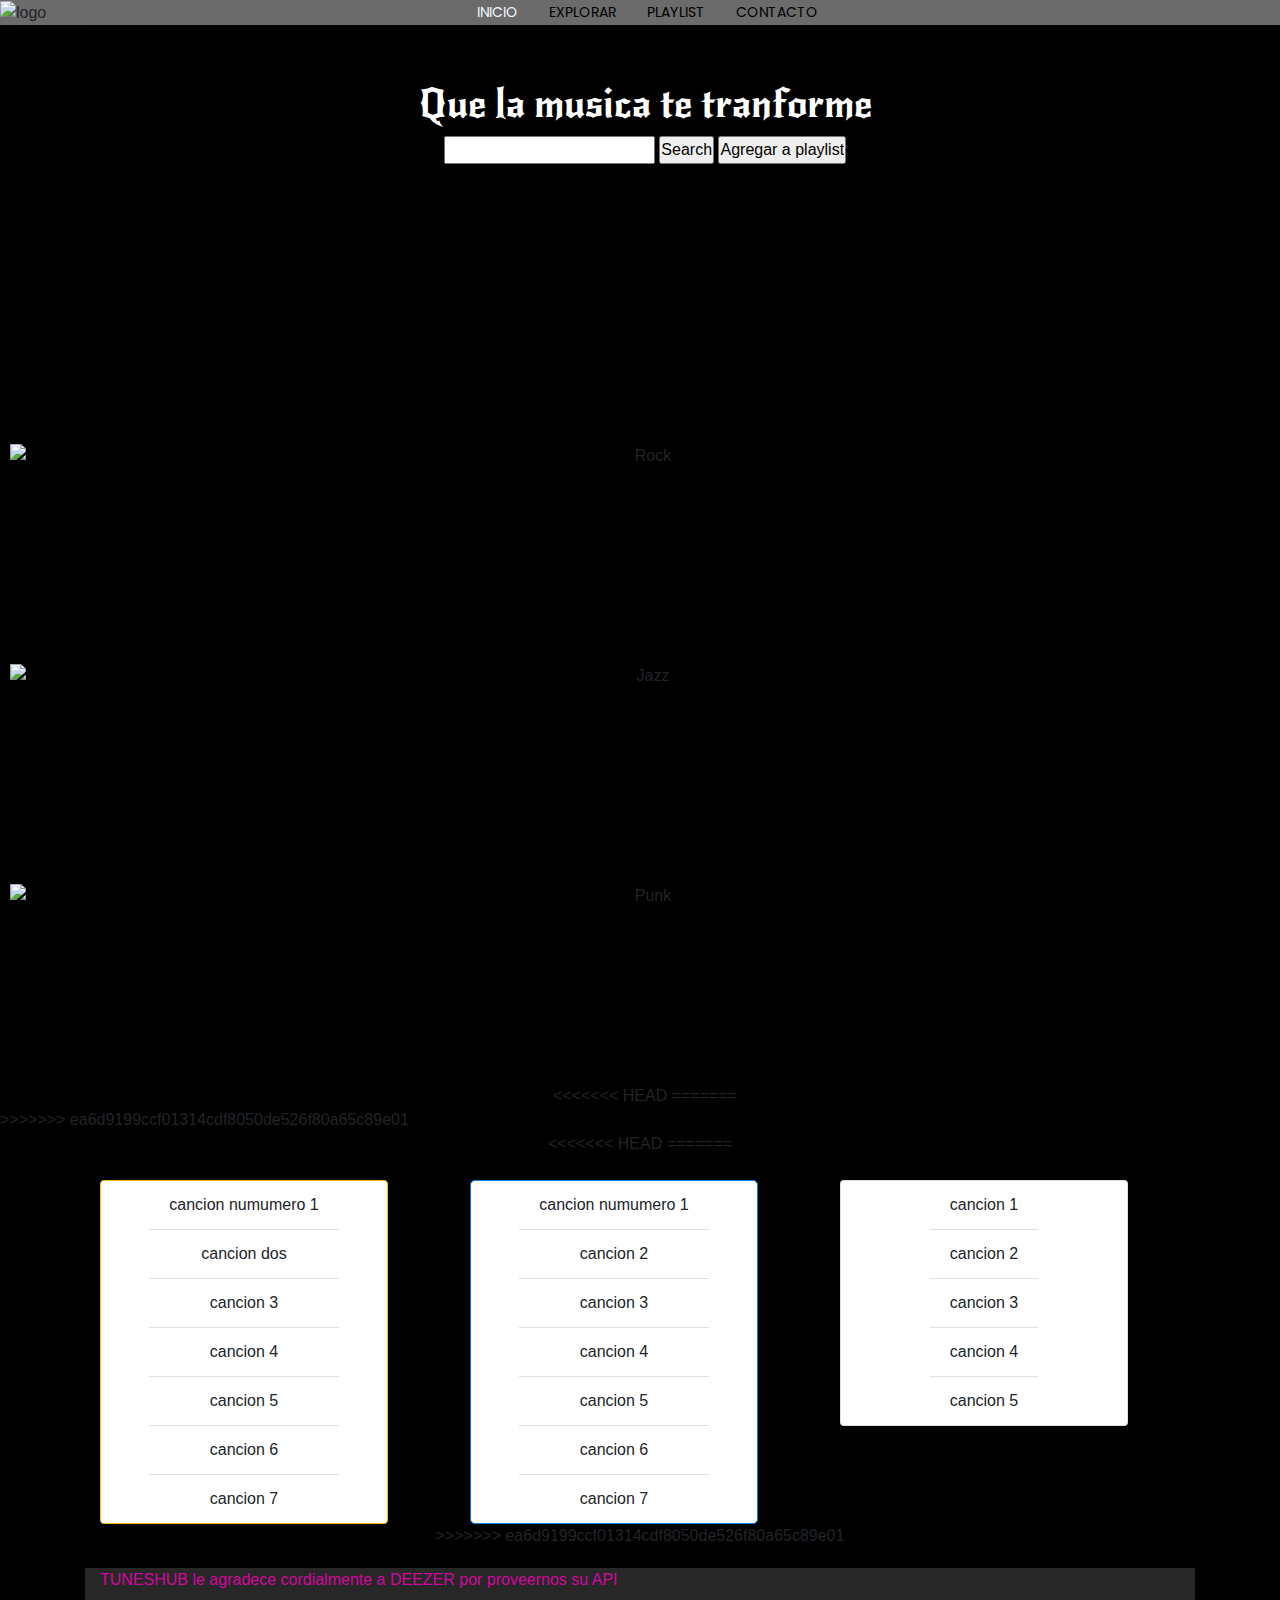
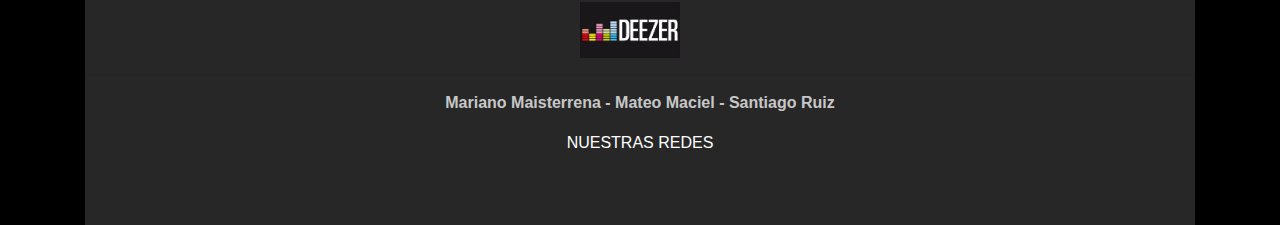
==== commit 8505784d: "chequeo" ====
--- a/INICIO/index.html
+++ b/INICIO/index.html
@@ -9,13 +9,13 @@
     <script src="https://code.jquery.com/jquery-3.5.1.js"> </script>
     <link rel="stylesheet" href="https://unpkg.com/flickity@2/dist/flickity.min.css" />
     <script src="https://unpkg.com/flickity@2/dist/flickity.pkgd.min.js"></script>
-    <!-- Modificado Santi 2020/06/19 18hs-->
+
       <link href="https://fonts.googleapis.com/css2?family=New+Rocker&display=swap" rel="stylesheet">
     <link rel="stylesheet" href="https://maxcdn.bootstrapcdn.com/bootstrap/4.5.0/css/bootstrap.min.css">
     <script src="https://ajax.googleapis.com/ajax/libs/jquery/3.5.1/jquery.min.js"></script>
     <script src="https://cdnjs.cloudflare.com/ajax/libs/popper.js/1.16.0/umd/popper.min.js"></script>
     <script src="https://maxcdn.bootstrapcdn.com/bootstrap/4.5.0/js/bootstrap.min.js"></script>
-    <!-- Fin Modificado Santi 2020/06/19 18hs-->
+  
     <link href="https://fonts.googleapis.com/css2?family=Poppins:wght@700&display=swap" rel="stylesheet" />
     <title>tuneshub</title>
     <link rel="icon" type="image/png" href="../EXPLORAR/tunestunes.png" />
@@ -30,13 +30,13 @@
 
         <ul style="list-style-type: none;">
             <li>
-                <a id="opciones" style="color: aliceblue;" href="resultado.html"> INICIO</a>
+                <a id="opciones" style="color: aliceblue;" href="index.html"> INICIO</a>
             </li>
             <li>
                 <a id="opciones"  href="../EXPLORAR/EXPLORAR.html">EXPLORAR</a>
             </li>
             <li>
-                <a id="opciones" href="">PLAYLIST</a>
+                <a id="opciones" href="../PLAYLIST/PLAYLIST.html">PLAYLIST</a>
             </li>
             <li>
                 <a id="opciones" href="../CONTACTO/CONTACTO.html">CONTACTO</a>
@@ -44,7 +44,7 @@
         </ul>
     </nav>
 
-    < div style="height: 40px;">basio</div>
+    <div style="height: 40px;">basio</div>
 
     <div>
 
@@ -84,17 +84,23 @@
     </div>
   </div>
 
+<<<<<<< HEAD
+=======
 
 
 </div>
 </div>
 
     <!--aca tenemos que poner el carrousell-->
+>>>>>>> ea6d9199ccf01314cdf8050de526f80a65c89e01
 
-<!-- FIN MODIF SANTI-->
 
 
 <div class="container text-center">
+<<<<<<< HEAD
+
+
+=======
   <!-- Modificado Santi 2020/06/19 18hs-->
   <div class="container mt-4 text-center">
     <div class="row">
@@ -137,6 +143,7 @@
         </div>
     </div>
   </div>
+>>>>>>> ea6d9199ccf01314cdf8050de526f80a65c89e01
     <div id="resultados" style="display: block;"></div>
 
 
@@ -150,14 +157,7 @@
 
         </div>
         <hr>
-        <!--
-        <div class="container text-center mt-2 style="padding-top: 10px;">
-            <div class="col-md-8 col-sm-6 col-xs-12">
-                <p class="copyright-text" style="color:rgb(199, 199, 199); margin-bottom: 10px;"><b>Mariano
-                        Maisterrena-Mateo Maciel-Santiago Ruiz</b></p>
-            </div>
-        </div>
-        -->
+
 
         <div class="container text-center mt-2 ">
 
--- a/INICIO/resultado.css
+++ b/INICIO/resultado.css
@@ -148,6 +148,11 @@
 
 #resultados{display: none;}
 
+#despliegue{
+    position: relative;
+    z-index: 30;
+}
+
     @media (min-width:321px){
 
         a {
